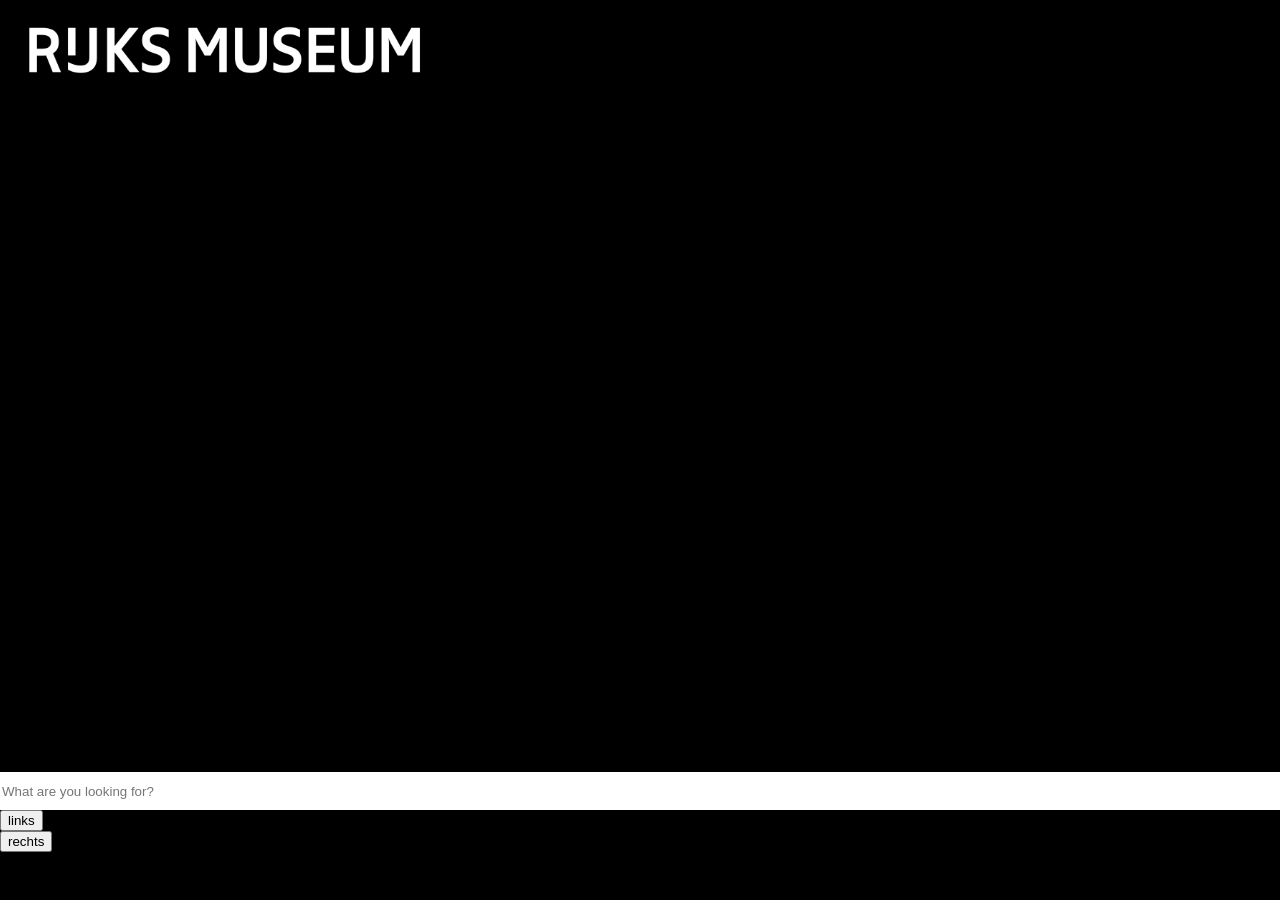
==== HetKunstAppie/index.html @ b54aa246 "gesplit" ====
<!DOCTYPE html>
<html lang="nl">
  <head>
    <meta charset="UTF-8" />
    <meta http-equiv="X-UA-Compatible" content="IE=edge" />
    <meta name="viewport" content="width=device-width, initial-scale=1.0" />
    <link rel="stylesheet" href="css/style.css" />
    <script type="module" src="js/mainScript.js"></script>
    <title>Het Kunst Appie</title>
  </head>
  <body>
    <header>
      <nav>
        <ul>
          <li>
            <img src="images/logo.png" alt="logo Rijksmuseum" />
          </li>
          <li>
            <img src="images/zoeken.svg" alt="Zoek icon" id="seach" />
          </li>
        </ul>
        <input
            id="searchInput"
            type="text"
            class="searchTerm"
            placeholder="What are you looking for?"
          />
        <ul id="searchField"></ul>
      </nav>
    </header>
    <main>
      <ul id="items" class="ArtContentContainer"></ul>
    </main>
    <footer>
      <button id="leftButton">links</button>
      <button id="rightButton">rechts</button>
    </footer>
  </body>
</html>
---- HetKunstAppie/css/style.css ----
body {
  background: black;
  color: white;
  font-family: "Segoe UI", Tahoma, Geneva, Verdana, sans-serif;
  margin: 0;
}

header {
  background: rgb(0, 0, 0);
  background: linear-gradient(
    180deg,
    rgba(0, 0, 0, 1) 0%,
    rgba(0, 0, 0, 1) 38%,
    rgba(0, 0, 0, 0) 100%
  );
  width: 100%;
  height: 10vh;
  position: fixed;
  top: 0;
  z-index: 1000;
  margin: 0;
}

footer {
  background: rgb(0, 0, 0);
  background: linear-gradient(
    180deg,
    rgba(0, 0, 0, 0) 0%,
    rgba(0, 0, 0, 1) 89%,
    rgba(0, 0, 0, 1) 100%
  );
  width: 100%;
  height: 10vh;
  position: fixed;
  bottom: 0;
  z-index: 1000;
  margin: 0;
}

header nav {
  margin: 0;
}

header nav input {
  width: 100%;
  border: none;
  height: 4vh;
  position: fixed;
  bottom: 10%;
  z-index: 1000;
}

header nav ul:first-of-type {
  display: flex;
  width: 100%;
  margin: 0;
  list-style: none;
  flex-direction: row;
  align-items: center;
  justify-content: center;
  align-content: center;
  padding: 3% 0 0% 0%;
  z-index: 100;
  position: relative;
}

header nav ul:first-of-type li {
  width: 70%;
  margin: 0% 0 5% 0;
}

header nav ul:first-of-type li:last-of-type {
  width: 25%;
  text-align: right;
  padding-right: 5%;
}

header nav ul:first-of-type li img {
  width: 50%;
  padding-left: 5%;
}

header nav ul:first-of-type li:last-of-type img {
  width: 25%;
}

/* waarom komt deze niet bovenaan????? */
header nav .uitklappen {
  transform: rotate(-45deg) translateX(0%) !important;
}

header nav ul:last-of-type {
  position: fixed;
  width: 100%;
  height: 100vh;
  background: linear-gradient(
    90deg,
    rgba(0, 0, 0, 0.05646008403361347) 0%,
    rgba(0, 0, 0, 0.8267682072829132) 4%,
    rgba(0, 0, 0, 1) 100%
  );
  list-style: none;
  padding: 15%;
  margin: 0;
  top: -30%;
  left: 50%;
  transform: rotate(-45deg) translateX(100%);
  opacity: 0.9;
  transition: 0.8s;
  overflow-y: scroll;
}

header nav ul:last-of-type input {
  background: white;
  border: none;
  border-radius: 5px;
  width: 80vw;
  height: 3vh;
  color: black;
  outline: none;
  transition: 0.5s;
}

header nav ul:last-of-type input:focus {
  background: rgb(202, 202, 202);
  transform: scale(1.03);
  border: none;
  color: black;
  opacity: 1;
}

header nav ul:last-of-type li {
  transform: rotate(45deg);
  transform-origin: left center;
  margin: 0 0 15% 0;
}

header nav ul li img {
  width: 30%;
}

.kunstStukSection {
  width: 100%;
  position: relative;
  list-style: none;
}

.kunstStukSection img {
  width: 100%;
}

.kunstStukSection p {
  position: absolute;
  font-size: 0.8em;
  bottom: 0;
}

.ArtContentContainer {
  display: flex;
  flex-direction: column;
  flex-wrap: wrap;
  width: 100%;
  align-items: center;
  padding: 10% 0 0% 0%;
}

footer button {
  display: none;
}

@media (orientation: landscape) {
  header nav ul:first-of-type {
    display: flex;
    width: 100%;
    margin: 0;
    list-style: none;
    flex-direction: row;
    align-items: center;
    justify-content: flex-start;
    padding: 2% 0 0% 0%;
    z-index: 100;
    position: relative;
    flex-wrap: nowrap;
  }

  header nav ul:first-of-type li:last-of-type {
    display: none;
  }

  header nav ul:first-of-type li img {
    width: 50%;
    padding-left: 3%;
  }

  .ArtContentContainer {
    display: flex;
    flex-direction: row;
    flex-wrap: nowrap;
    width: 100%;
    align-items: center;
    overflow: hidden;
    align-content: center;
  }

  .kunstStukSection {
    height: 100vh;
    width: 35vw;
    position: relative;
    padding: 0 65vh;
    transition: 2s;
    transform: translateX(0vh);
  }

  .kunstStukSection img {
    height: auto;
    width: 35vw;
  }

  footer button {
    display: block;
  }
}
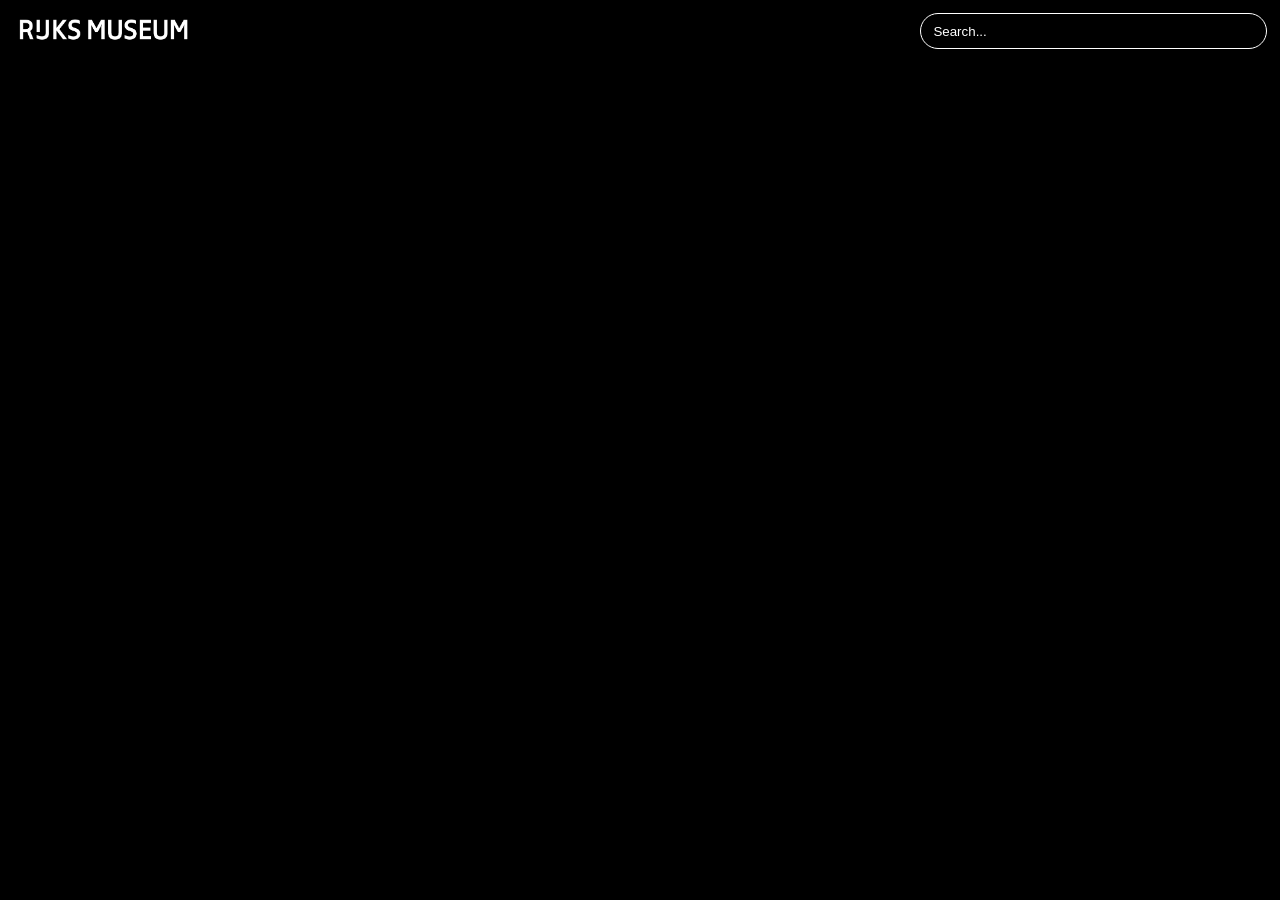
==== commit c96f4840: "styled app & added modules" ====
--- a/HetKunstAppie/index.html
+++ b/HetKunstAppie/index.html
@@ -5,7 +5,7 @@
     <meta http-equiv="X-UA-Compatible" content="IE=edge" />
     <meta name="viewport" content="width=device-width, initial-scale=1.0" />
     <link rel="stylesheet" href="css/style.css" />
-    <script type="module" src="js/mainScript.js"></script>
+    <script type="module" src="js/app.js"></script>
     <title>Het Kunst Appie</title>
   </head>
   <body>
@@ -16,15 +16,14 @@
             <img src="images/logo.png" alt="logo Rijksmuseum" />
           </li>
           <li>
-            <img src="images/zoeken.svg" alt="Zoek icon" id="seach" />
-          </li>
-        </ul>
-        <input
+            <input
             id="searchInput"
             type="text"
             class="searchTerm"
-            placeholder="What are you looking for?"
+            placeholder="Search..."
           />
+          </li>
+        </ul>
         <ul id="searchField"></ul>
       </nav>
     </header>
@@ -32,8 +31,6 @@
       <ul id="items" class="ArtContentContainer"></ul>
     </main>
     <footer>
-      <button id="leftButton">links</button>
-      <button id="rightButton">rechts</button>
     </footer>
   </body>
 </html>
--- a/HetKunstAppie/css/style.css
+++ b/HetKunstAppie/css/style.css
@@ -5,6 +5,7 @@
   margin: 0;
 }
 
+/* Mobile styling */
 header {
   background: rgb(0, 0, 0);
   background: linear-gradient(
@@ -32,8 +33,8 @@
   width: 100%;
   height: 10vh;
   position: fixed;
-  bottom: 0;
-  z-index: 1000;
+  bottom: 4%;
+  z-index: 950;
   margin: 0;
 }
 
@@ -42,12 +43,21 @@
 }
 
 header nav input {
-  width: 100%;
+  width: 96%;
   border: none;
   height: 4vh;
   position: fixed;
-  bottom: 10%;
+  bottom: 0%;
+  left: 0;
   z-index: 1000;
+  background: black;
+  color: white;
+  padding: 2% 2%;
+  outline: none;
+}
+
+header nav input::placeholder {
+  color: white;
 }
 
 header nav ul:first-of-type {
@@ -82,11 +92,6 @@
 
 header nav ul:first-of-type li:last-of-type img {
   width: 25%;
-}
-
-/* waarom komt deze niet bovenaan????? */
-header nav .uitklappen {
-  transform: rotate(-45deg) translateX(0%) !important;
 }
 
 header nav ul:last-of-type {
@@ -153,6 +158,11 @@
   position: absolute;
   font-size: 0.8em;
   bottom: 0;
+  background: #00000052;
+  padding: 1% 2%;
+  margin: 4%;
+  border-radius: 3px;
+  font-family: "Segoe UI", Tahoma, Geneva, Verdana, sans-serif;
 }
 
 .ArtContentContainer {
@@ -161,14 +171,34 @@
   flex-wrap: wrap;
   width: 100%;
   align-items: center;
-  padding: 10% 0 0% 0%;
+  margin: 0;
+  padding: 11% 0 20% 0%;
 }
 
 footer button {
   display: none;
 }
 
+/* Landscape mobile mobile */
 @media (orientation: landscape) {
+
+  header {
+    background: rgb(0, 0, 0);
+    background: linear-gradient( 180deg, rgba(0, 0, 0, 1) 0%, rgba(0, 0, 0, 1) 38%, rgba(0, 0, 0, 0) 100% );
+    width: 100%;
+    height: 10vh;
+    position: fixed;
+    top: 0;
+    z-index: 1000;
+    margin: 0;
+    display: none;
+}
+
+  header nav {
+    margin: 0;
+    display: none;
+}
+
   header nav ul:first-of-type {
     display: flex;
     width: 100%;
@@ -188,7 +218,7 @@
   }
 
   header nav ul:first-of-type li img {
-    width: 50%;
+    width: 30%;
     padding-left: 3%;
   }
 
@@ -198,25 +228,147 @@
     flex-wrap: nowrap;
     width: 100%;
     align-items: center;
+    overflow-y: scroll;
+    padding: 0vh 0 0 0;
+    margin: 0;
+}
+
+.kunstStukSection {
+  height: 100vh;
+  width: auto;
+  position: relative;
+  padding: 0 1vh;
+  transition: 2s;
+}
+
+  .kunstStukSection img {
+    height: 100vh;
+    width: auto;
+  }
+
+  footer {
+    background: rgb(0, 0, 0);
+    background: linear-gradient( 180deg, rgba(0, 0, 0, 0) 0%, rgba(0, 0, 0, 1) 89%, rgba(0, 0, 0, 1) 100% );
+    width: 100%;
+    height: 5vh;
+    position: fixed;
+    bottom: 0%;
+    z-index: 950;
+    margin: 0;
+    display: none;
+}
+
+  footer button {
+    display: block;
+  }
+}
+
+/* Desktop */
+@media only screen and (min-width: 768px) {
+
+  header {
+    background: rgb(0, 0, 0);
+    background: linear-gradient( 180deg, rgba(0, 0, 0, 1) 0%, rgba(0, 0, 0, 1) 38%, rgba(0, 0, 0, 0) 100% );
+    width: 100%;
+    height: 10vh;
+    position: fixed;
+    top: 0;
+    z-index: 1000;
+    margin: 0;
+    display: block;
+}
+
+  header nav {
+    margin: 0;
+    display:block;
+}
+
+  header nav input {
+    width: 25%;
+    height: 1vh;
+    position: fixed;
+    top: 0%;
+    right: 0;
+    z-index: 1000;
+    background: black;
+    border: 1px solid white;
+    color: white;
+    padding: 1% 1%;
+    margin: 1% 1% 0% 0%;
+    outline: none;
+    border-radius: 30px;
+    left: auto;
+    bottom: auto;
+  }
+
+  header nav ul:first-of-type {
+    display: flex;
+    width: 100%;
+    margin: 0;
+    list-style: none;
+    flex-direction: row;
+    align-items: center;
+    justify-content: flex-start;
+    padding: 0% 0 0% 0%;
+    z-index: 100;
+    position: relative;
+    flex-wrap: nowrap;
+  }
+
+  header nav ul:first-of-type li {
+    width: 30%;
+    margin: 0% 0 0% 0;
+  }
+
+  header nav ul:first-of-type li:last-of-type {
+    display: block;
+  }
+
+  header nav ul:first-of-type li img {
+    width: 50%;
+    padding: 5% 0 0% 5%;
+  }
+
+  .ArtContentContainer {
+    display: flex;
+    flex-direction: row;
+    flex-wrap: wrap;
+    width: 100%;
+    align-items: center;
     overflow: hidden;
     align-content: center;
+    padding: 5% 0% 5% 0;
+    margin: 0;
+    justify-content: space-evenly;
   }
 
   .kunstStukSection {
-    height: 100vh;
-    width: 35vw;
+    height: auto;
+    width: 40%;
     position: relative;
-    padding: 0 65vh;
+    padding: 0 1vh;
     transition: 2s;
-    transform: translateX(0vh);
   }
 
   .kunstStukSection img {
     height: auto;
-    width: 35vw;
-  }
-
-  footer button {
-    display: block;
-  }
-}
+    width: 100%;
+}
+
+footer {
+  background: rgb(0, 0, 0);
+  background: linear-gradient(
+    180deg,
+    rgba(0, 0, 0, 0) 0%,
+    rgba(0, 0, 0, 1) 89%,
+    rgba(0, 0, 0, 1) 100%
+  );
+  width: 100%;
+  height: 10vh;
+  position: fixed;
+  bottom: 0%;
+  z-index: 950;
+  margin: 0;
+  display: block;
+}
+}
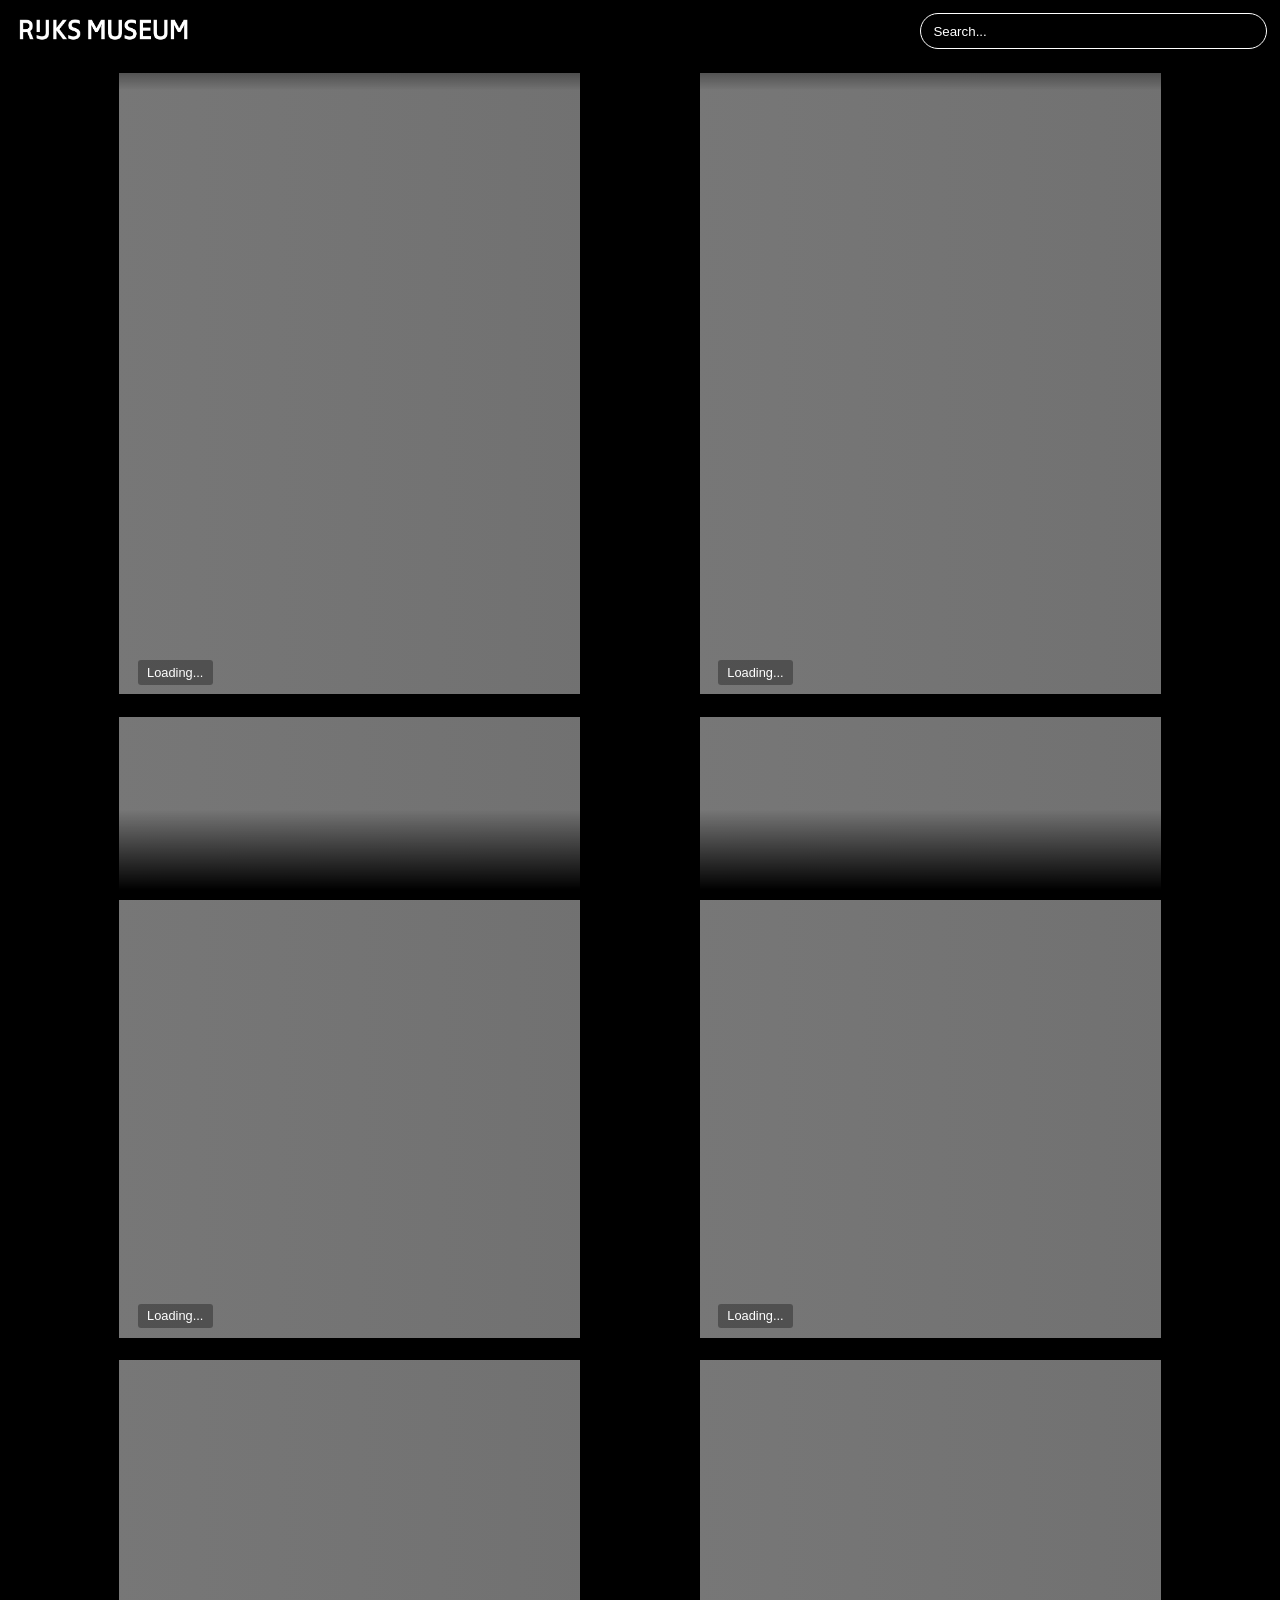
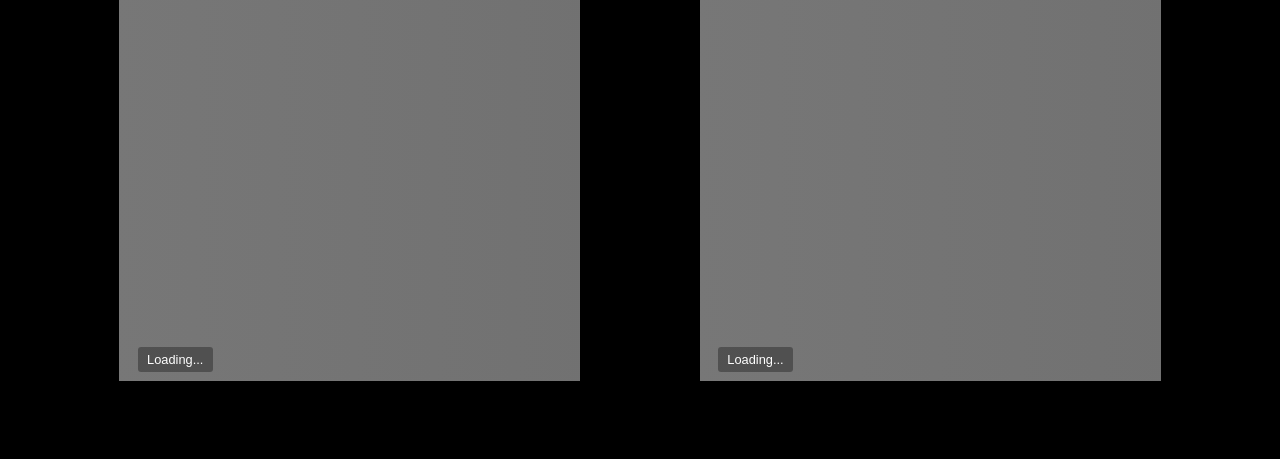
==== commit 9ff9548e: "added info, not working tho :(" ====
--- a/HetKunstAppie/index.html
+++ b/HetKunstAppie/index.html
@@ -17,20 +17,45 @@
           </li>
           <li>
             <input
-            id="searchInput"
-            type="text"
-            class="searchTerm"
-            placeholder="Search..."
-          />
+              id="searchInput"
+              type="text"
+              class="searchTerm"
+              autocomplete="off"
+              placeholder="Search..."
+            />
           </li>
         </ul>
         <ul id="searchField"></ul>
       </nav>
     </header>
     <main>
-      <ul id="items" class="ArtContentContainer"></ul>
+      <ul id="items" class="ArtContentContainer">
+        <li class="loading">
+          <p>Loading...</p>
+          <div></div>
+        </li>
+        <li class="loading">
+          <p>Loading...</p>
+          <div></div>
+        </li>
+        <li class="loading">
+          <p>Loading...</p>
+          <div></div>
+        </li>
+        <li class="loading">
+          <p>Loading...</p>
+          <div></div>
+        </li>
+        <li class="loading">
+          <p>Loading...</p>
+          <div></div>
+        </li>
+        <li class="loading">
+          <p>Loading...</p>
+          <div></div>
+        </li>
+      </ul>
     </main>
-    <footer>
-    </footer>
+    <footer></footer>
   </body>
 </html>
--- a/HetKunstAppie/css/style.css
+++ b/HetKunstAppie/css/style.css
@@ -20,6 +20,27 @@
   top: 0;
   z-index: 1000;
   margin: 0;
+}
+
+/* width */
+::-webkit-scrollbar {
+  width: 5px;
+}
+
+/* Track */
+::-webkit-scrollbar-track {
+  background: black;
+}
+
+/* Handle */
+::-webkit-scrollbar-thumb {
+  background: white;
+  border-radius: 5px;
+}
+
+/* Handle on hover */
+::-webkit-scrollbar-thumb:hover {
+  background: rgb(211, 211, 211);
 }
 
 footer {
@@ -87,7 +108,7 @@
 
 header nav ul:first-of-type li img {
   width: 50%;
-  padding-left: 5%;
+  padding: 0 0 0 5%;
 }
 
 header nav ul:first-of-type li:last-of-type img {
@@ -144,17 +165,39 @@
   width: 30%;
 }
 
-.kunstStukSection {
-  width: 100%;
+.loading {
+  list-style-type: none;
   position: relative;
-  list-style: none;
-}
-
-.kunstStukSection img {
-  width: 100%;
-}
-
-.kunstStukSection p {
+  margin-bottom: 0.5vh;
+}
+
+.loading div {
+  height: 35vh;
+  width: 100vw;
+    background: linear-gradient(270deg, #b4b4b488, #dfdfdf88);
+    background-size: 400% 400%;
+    -webkit-animation: loadingAnimation 2s ease infinite;
+    -moz-animation: loadingAnimation 2s ease infinite;
+    animation: loadingAnimation 2s ease infinite;
+}
+
+@-webkit-keyframes loadingAnimation {
+    0%{background-position:0% 50%}
+    50%{background-position:100% 50%}
+    100%{background-position:0% 50%}
+}
+@-moz-keyframes loadingAnimation {
+    0%{background-position:0% 50%}
+    50%{background-position:100% 50%}
+    100%{background-position:0% 50%}
+}
+@keyframes loadingAnimation {
+    0%{background-position:0% 50%}
+    50%{background-position:100% 50%}
+    100%{background-position:0% 50%}
+}
+
+.loading p {
   position: absolute;
   font-size: 0.8em;
   bottom: 0;
@@ -165,6 +208,70 @@
   font-family: "Segoe UI", Tahoma, Geneva, Verdana, sans-serif;
 }
 
+.kunstStukSection {
+  width: 100%;
+  position: relative;
+  list-style: none;
+  transition: 0.5s;
+  animation: imageAppelpear 0.5s forwards;
+}
+
+@keyframes imageAppelpear {
+  0% {
+    transform: scale(0);
+  }
+
+  100% {
+    transform: scale(1);
+  }
+}
+
+.kunstStukSection h2 {
+  font-weight: 400;
+  position: absolute;
+  font-size: 0.8em;
+  bottom: 0;
+  background: #00000052;
+  padding: 1% 2%;
+  margin: 4%;
+  border-radius: 3px;
+  font-family: "Segoe UI", Tahoma, Geneva, Verdana, sans-serif;
+}
+
+.kunstStukSection img {
+  width: 100%;
+}
+
+.kunstStukSection .kunstStukSectionArticleHidden {
+  opacity: 0;
+}
+
+.kunstStukSection article {
+  opacity: 1;
+  transition: .5s;
+  position: absolute;
+  height: 99%;
+  width: 100%;
+  background: #000000c9;
+  z-index: 100;
+  top: 0;
+}
+
+.kunstStukSection article h3 {
+  color: white;
+  margin: 4% 5%;
+}
+
+.kunstStukSection article i {
+  color: white;
+  margin: 2% 5%;
+}
+
+.kunstStukSection article p {
+  color: white;
+  margin: 1% 5%;
+}
+
 .ArtContentContainer {
   display: flex;
   flex-direction: column;
@@ -181,10 +288,14 @@
 
 /* Landscape mobile mobile */
 @media (orientation: landscape) {
-
   header {
     background: rgb(0, 0, 0);
-    background: linear-gradient( 180deg, rgba(0, 0, 0, 1) 0%, rgba(0, 0, 0, 1) 38%, rgba(0, 0, 0, 0) 100% );
+    background: linear-gradient(
+      180deg,
+      rgba(0, 0, 0, 1) 0%,
+      rgba(0, 0, 0, 1) 38%,
+      rgba(0, 0, 0, 0) 100%
+    );
     width: 100%;
     height: 10vh;
     position: fixed;
@@ -192,12 +303,12 @@
     z-index: 1000;
     margin: 0;
     display: none;
-}
+  }
 
   header nav {
     margin: 0;
     display: none;
-}
+  }
 
   header nav ul:first-of-type {
     display: flex;
@@ -222,6 +333,17 @@
     padding-left: 3%;
   }
 
+  .loading div {
+    height: 100vh;
+    width: 53vw;
+    margin: 0 0.5vw;
+    background: linear-gradient(270deg, #b4b4b488, #dfdfdf88);
+    background-size: 400% 400%;
+    -webkit-animation: loadingAnimation 2s ease infinite;
+    -moz-animation: loadingAnimation 2s ease infinite;
+    animation: loadingAnimation 2s ease infinite;
+}
+
   .ArtContentContainer {
     display: flex;
     flex-direction: row;
@@ -231,15 +353,15 @@
     overflow-y: scroll;
     padding: 0vh 0 0 0;
     margin: 0;
-}
-
-.kunstStukSection {
-  height: 100vh;
-  width: auto;
-  position: relative;
-  padding: 0 1vh;
-  transition: 2s;
-}
+  }
+
+  .kunstStukSection {
+    height: 100vh;
+    width: auto;
+    position: relative;
+    padding: 0 1vh;
+    transition: 2s;
+  }
 
   .kunstStukSection img {
     height: 100vh;
@@ -248,7 +370,12 @@
 
   footer {
     background: rgb(0, 0, 0);
-    background: linear-gradient( 180deg, rgba(0, 0, 0, 0) 0%, rgba(0, 0, 0, 1) 89%, rgba(0, 0, 0, 1) 100% );
+    background: linear-gradient(
+      180deg,
+      rgba(0, 0, 0, 0) 0%,
+      rgba(0, 0, 0, 1) 89%,
+      rgba(0, 0, 0, 1) 100%
+    );
     width: 100%;
     height: 5vh;
     position: fixed;
@@ -256,7 +383,7 @@
     z-index: 950;
     margin: 0;
     display: none;
-}
+  }
 
   footer button {
     display: block;
@@ -264,11 +391,15 @@
 }
 
 /* Desktop */
-@media only screen and (min-width: 768px) {
-
+@media only screen and (min-width: 1000px) {
   header {
     background: rgb(0, 0, 0);
-    background: linear-gradient( 180deg, rgba(0, 0, 0, 1) 0%, rgba(0, 0, 0, 1) 38%, rgba(0, 0, 0, 0) 100% );
+    background: linear-gradient(
+      180deg,
+      rgba(0, 0, 0, 1) 0%,
+      rgba(0, 0, 0, 1) 38%,
+      rgba(0, 0, 0, 0) 100%
+    );
     width: 100%;
     height: 10vh;
     position: fixed;
@@ -276,12 +407,12 @@
     z-index: 1000;
     margin: 0;
     display: block;
-}
+  }
 
   header nav {
     margin: 0;
-    display:block;
-}
+    display: block;
+  }
 
   header nav input {
     width: 25%;
@@ -329,6 +460,17 @@
     padding: 5% 0 0% 5%;
   }
 
+  .loading div {
+    height: 69vh;
+    width: 36vw;
+    margin: 1vh 0vw;
+    background: linear-gradient(270deg, #b4b4b488, #dfdfdf88);
+    background-size: 400% 400%;
+    -webkit-animation: loadingAnimation 2s ease infinite;
+    -moz-animation: loadingAnimation 2s ease infinite;
+    animation: loadingAnimation 2s ease infinite;
+}
+
   .ArtContentContainer {
     display: flex;
     flex-direction: row;
@@ -353,22 +495,22 @@
   .kunstStukSection img {
     height: auto;
     width: 100%;
-}
-
-footer {
-  background: rgb(0, 0, 0);
-  background: linear-gradient(
-    180deg,
-    rgba(0, 0, 0, 0) 0%,
-    rgba(0, 0, 0, 1) 89%,
-    rgba(0, 0, 0, 1) 100%
-  );
-  width: 100%;
-  height: 10vh;
-  position: fixed;
-  bottom: 0%;
-  z-index: 950;
-  margin: 0;
-  display: block;
-}
-}
+  }
+
+  footer {
+    background: rgb(0, 0, 0);
+    background: linear-gradient(
+      180deg,
+      rgba(0, 0, 0, 0) 0%,
+      rgba(0, 0, 0, 1) 89%,
+      rgba(0, 0, 0, 1) 100%
+    );
+    width: 100%;
+    height: 10vh;
+    position: fixed;
+    bottom: 0%;
+    z-index: 950;
+    margin: 0;
+    display: block;
+  }
+}
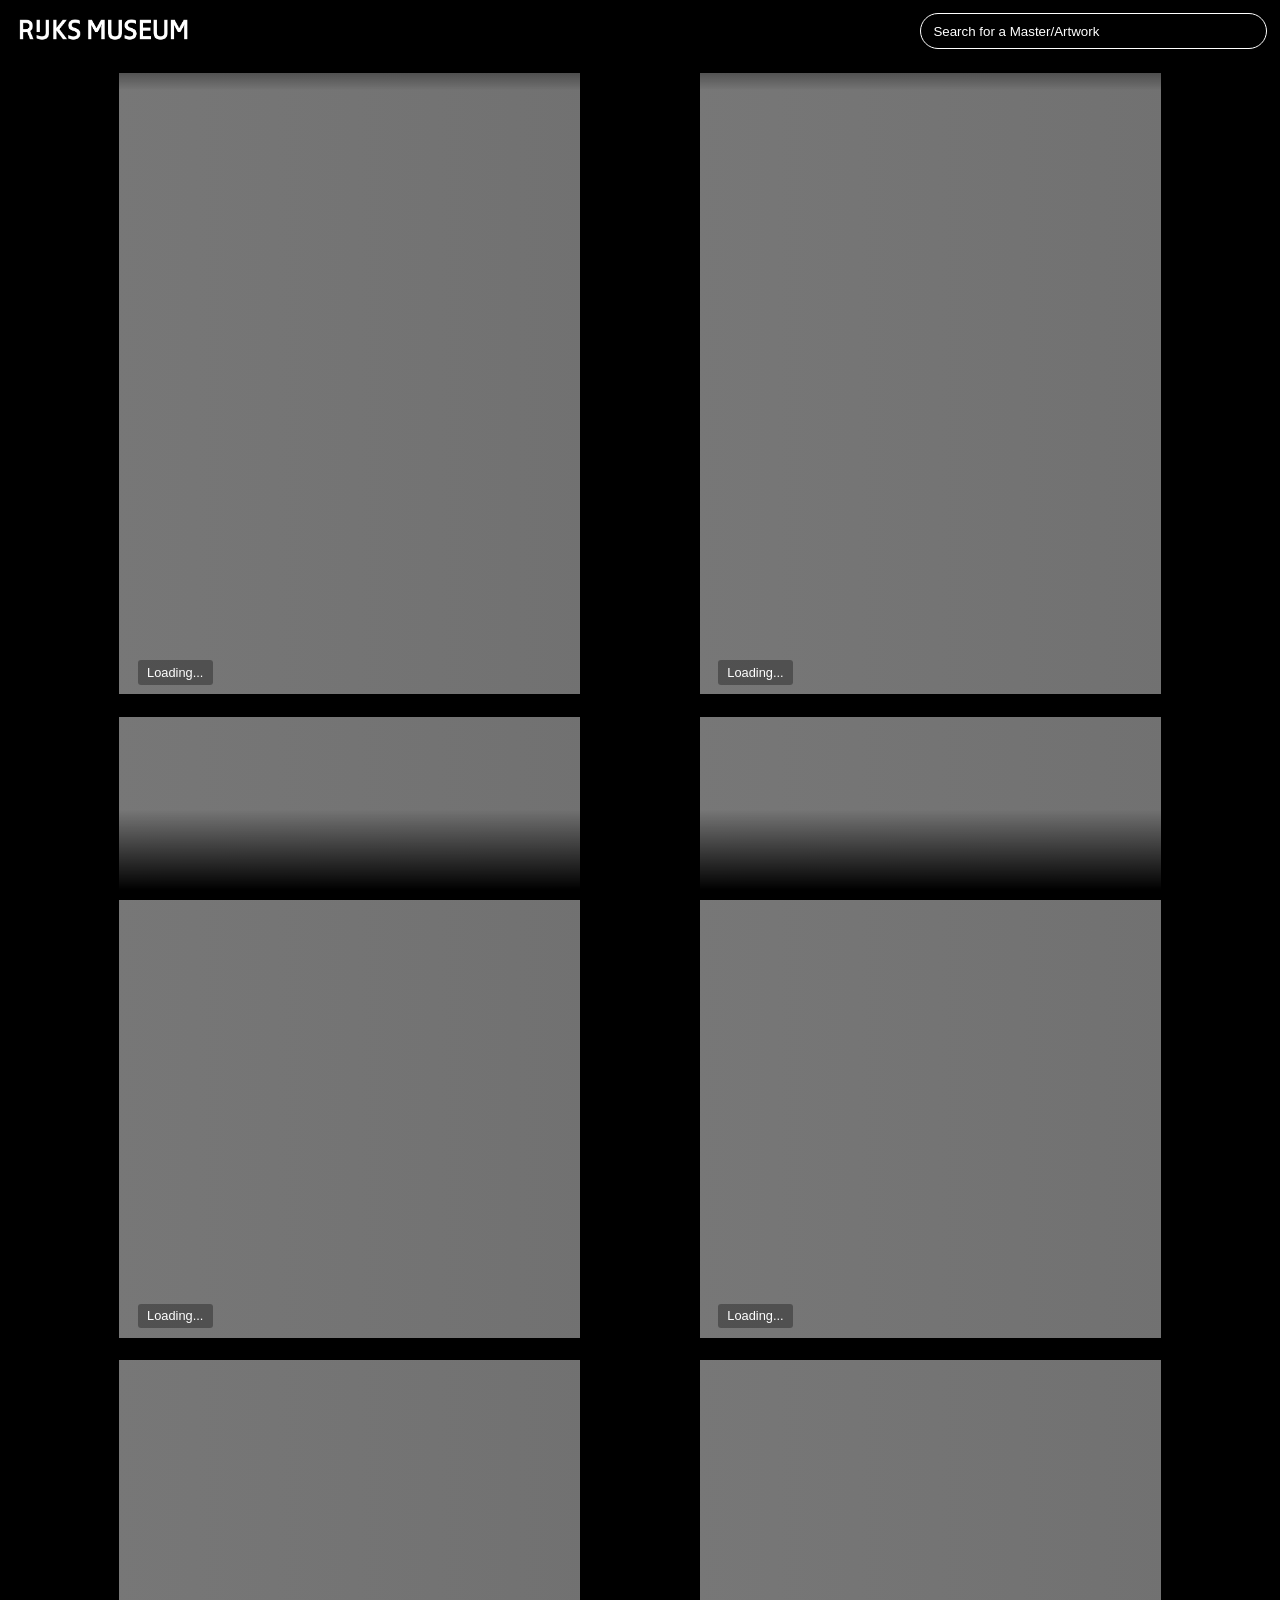
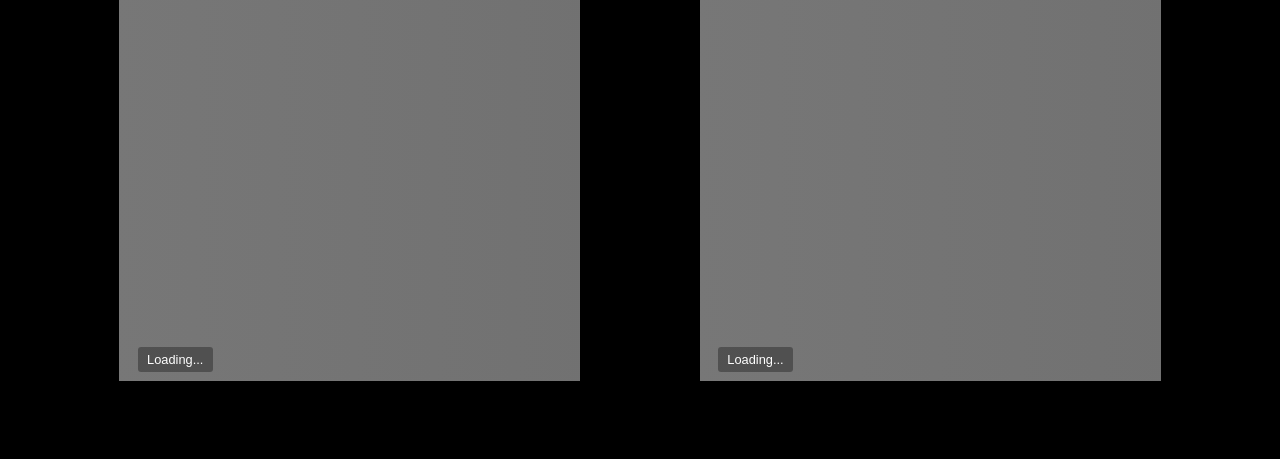
==== commit 8d88ab7f: "added zoom" ====
--- a/HetKunstAppie/index.html
+++ b/HetKunstAppie/index.html
@@ -13,15 +13,16 @@
       <nav>
         <ul>
           <li>
-            <img src="images/logo.png" alt="logo Rijksmuseum" />
+            <a href="./"><img src="images/logo.png" alt="logo Rijksmuseum" /></a>
           </li>
+          <li>Tilt phone</li>
           <li>
             <input
               id="searchInput"
               type="text"
               class="searchTerm"
               autocomplete="off"
-              placeholder="Search..."
+              placeholder="Search for a Master/Artwork"
             />
           </li>
         </ul>
--- a/HetKunstAppie/css/style.css
+++ b/HetKunstAppie/css/style.css
@@ -22,27 +22,6 @@
   margin: 0;
 }
 
-/* width */
-::-webkit-scrollbar {
-  width: 5px;
-}
-
-/* Track */
-::-webkit-scrollbar-track {
-  background: black;
-}
-
-/* Handle */
-::-webkit-scrollbar-thumb {
-  background: white;
-  border-radius: 5px;
-}
-
-/* Handle on hover */
-::-webkit-scrollbar-thumb:hover {
-  background: rgb(211, 211, 211);
-}
-
 footer {
   background: rgb(0, 0, 0);
   background: linear-gradient(
@@ -61,6 +40,13 @@
 
 header nav {
   margin: 0;
+}
+
+header nav ul:first-of-type > li:nth-of-type(2) {
+  position: fixed;
+  right: 0;
+  width: 30%;
+  margin: 0 0 5% 0;
 }
 
 header nav input {
@@ -165,6 +151,18 @@
   width: 30%;
 }
 
+a {
+  color: white;
+}
+
+.searchErrorTekst {
+  padding: 25% 5%;
+}
+
+.masterName {
+  color: orange;
+}
+
 .loading {
   list-style-type: none;
   position: relative;
@@ -174,27 +172,45 @@
 .loading div {
   height: 35vh;
   width: 100vw;
-    background: linear-gradient(270deg, #b4b4b488, #dfdfdf88);
-    background-size: 400% 400%;
-    -webkit-animation: loadingAnimation 2s ease infinite;
-    -moz-animation: loadingAnimation 2s ease infinite;
-    animation: loadingAnimation 2s ease infinite;
+  background: linear-gradient(270deg, #b4b4b488, #dfdfdf88);
+  background-size: 400% 400%;
+  -webkit-animation: loadingAnimation 2s ease infinite;
+  -moz-animation: loadingAnimation 2s ease infinite;
+  animation: loadingAnimation 2s ease infinite;
 }
 
 @-webkit-keyframes loadingAnimation {
-    0%{background-position:0% 50%}
-    50%{background-position:100% 50%}
-    100%{background-position:0% 50%}
+  0% {
+    background-position: 0% 50%;
+  }
+  50% {
+    background-position: 100% 50%;
+  }
+  100% {
+    background-position: 0% 50%;
+  }
 }
 @-moz-keyframes loadingAnimation {
-    0%{background-position:0% 50%}
-    50%{background-position:100% 50%}
-    100%{background-position:0% 50%}
+  0% {
+    background-position: 0% 50%;
+  }
+  50% {
+    background-position: 100% 50%;
+  }
+  100% {
+    background-position: 0% 50%;
+  }
 }
 @keyframes loadingAnimation {
-    0%{background-position:0% 50%}
-    50%{background-position:100% 50%}
-    100%{background-position:0% 50%}
+  0% {
+    background-position: 0% 50%;
+  }
+  50% {
+    background-position: 100% 50%;
+  }
+  100% {
+    background-position: 0% 50%;
+  }
 }
 
 .loading p {
@@ -248,7 +264,7 @@
 
 .kunstStukSection article {
   opacity: 1;
-  transition: .5s;
+  transition: 0.5s;
   position: absolute;
   height: 99%;
   width: 100%;
@@ -270,6 +286,49 @@
 .kunstStukSection article p {
   color: white;
   margin: 1% 5%;
+}
+
+.kunstStukSectionDetails {
+  width: 100vw;
+  height: 100vh;
+  overflow: scroll;
+  padding: 0px;
+  margin: 0;
+  display: flex;
+  align-items: center;
+  justify-content: center;
+  align-content: center;
+}
+
+.kunstStukSectionDetails h2 {
+  position: fixed;
+  bottom: 0;
+  z-index: 1000;
+  background: black;
+  margin: 0;
+  padding: 5%;
+  font-size: 1em;
+  width: 90%;
+}
+
+.kunstStukSectionDetails img {
+  width: 100vmin;
+}
+
+.artWorkScaleTranslate1 {
+  transform: scale(1) translateX(0%) translateY(0%);
+}
+
+.artWorkScaleTranslate2 {
+  transform: scale(2) translateX(25%) translateY(7%);
+}
+
+.artWorkScaleTranslate4 {
+  transform: scale(4) translateX(37.5%) translateY(19%);
+}
+
+.artWorkScaleTranslate8 {
+  transform: scale(8) translateX(43.7%) translateY(33%);
 }
 
 .ArtContentContainer {
@@ -279,7 +338,7 @@
   width: 100%;
   align-items: center;
   margin: 0;
-  padding: 11% 0 20% 0%;
+  padding: 0% 0 0% 0%;
 }
 
 footer button {
@@ -342,7 +401,7 @@
     -webkit-animation: loadingAnimation 2s ease infinite;
     -moz-animation: loadingAnimation 2s ease infinite;
     animation: loadingAnimation 2s ease infinite;
-}
+  }
 
   .ArtContentContainer {
     display: flex;
@@ -366,6 +425,31 @@
   .kunstStukSection img {
     height: 100vh;
     width: auto;
+  }
+
+  .kunstStukSectionDetails img {
+    height: 100vmin;
+    width: auto;
+  }
+
+  .kunstStukSectionDetails h2 {
+    display: none;
+  }
+
+  .artWorkScaleTranslate1 {
+    transform: scale(1) translateX(0%);
+  }
+
+  .artWorkScaleTranslate2 {
+    transform: scale(2) translateX(0%) translateY(25%);
+  }
+
+  .artWorkScaleTranslate4 {
+    transform: scale(4) translateX(17%) translateY(37.5%);
+  }
+
+  .artWorkScaleTranslate8 {
+    transform: scale(8) translateX(33.5%) translateY(43.7%);
   }
 
   footer {
@@ -407,6 +491,27 @@
     z-index: 1000;
     margin: 0;
     display: block;
+  }
+
+  /* width */
+  ::-webkit-scrollbar {
+    width: 5px;
+  }
+
+  /* Track */
+  ::-webkit-scrollbar-track {
+    background: black;
+  }
+
+  /* Handle */
+  ::-webkit-scrollbar-thumb {
+    background: white;
+    border-radius: 5px;
+  }
+
+  /* Handle on hover */
+  ::-webkit-scrollbar-thumb:hover {
+    background: rgb(211, 211, 211);
   }
 
   header nav {
@@ -460,6 +565,10 @@
     padding: 5% 0 0% 5%;
   }
 
+  header nav ul:first-of-type > li:nth-of-type(2) {
+    display: none;
+}
+
   .loading div {
     height: 69vh;
     width: 36vw;
@@ -469,7 +578,7 @@
     -webkit-animation: loadingAnimation 2s ease infinite;
     -moz-animation: loadingAnimation 2s ease infinite;
     animation: loadingAnimation 2s ease infinite;
-}
+  }
 
   .ArtContentContainer {
     display: flex;
@@ -482,6 +591,23 @@
     padding: 5% 0% 5% 0;
     margin: 0;
     justify-content: space-evenly;
+  }
+
+  .kunstStukSectionDetails img {
+    width: auto;
+    height: 80vh;
+  }
+
+  .kunstStukSectionDetails h2 {
+    display: block;
+    position: fixed;
+    bottom: 0;
+    z-index: 1000;
+    background: black;
+    margin: 0;
+    padding: 1.5%;
+    font-size: 1em;
+    width: 97%;
   }
 
   .kunstStukSection {
@@ -513,4 +639,4 @@
     margin: 0;
     display: block;
   }
-}+}
